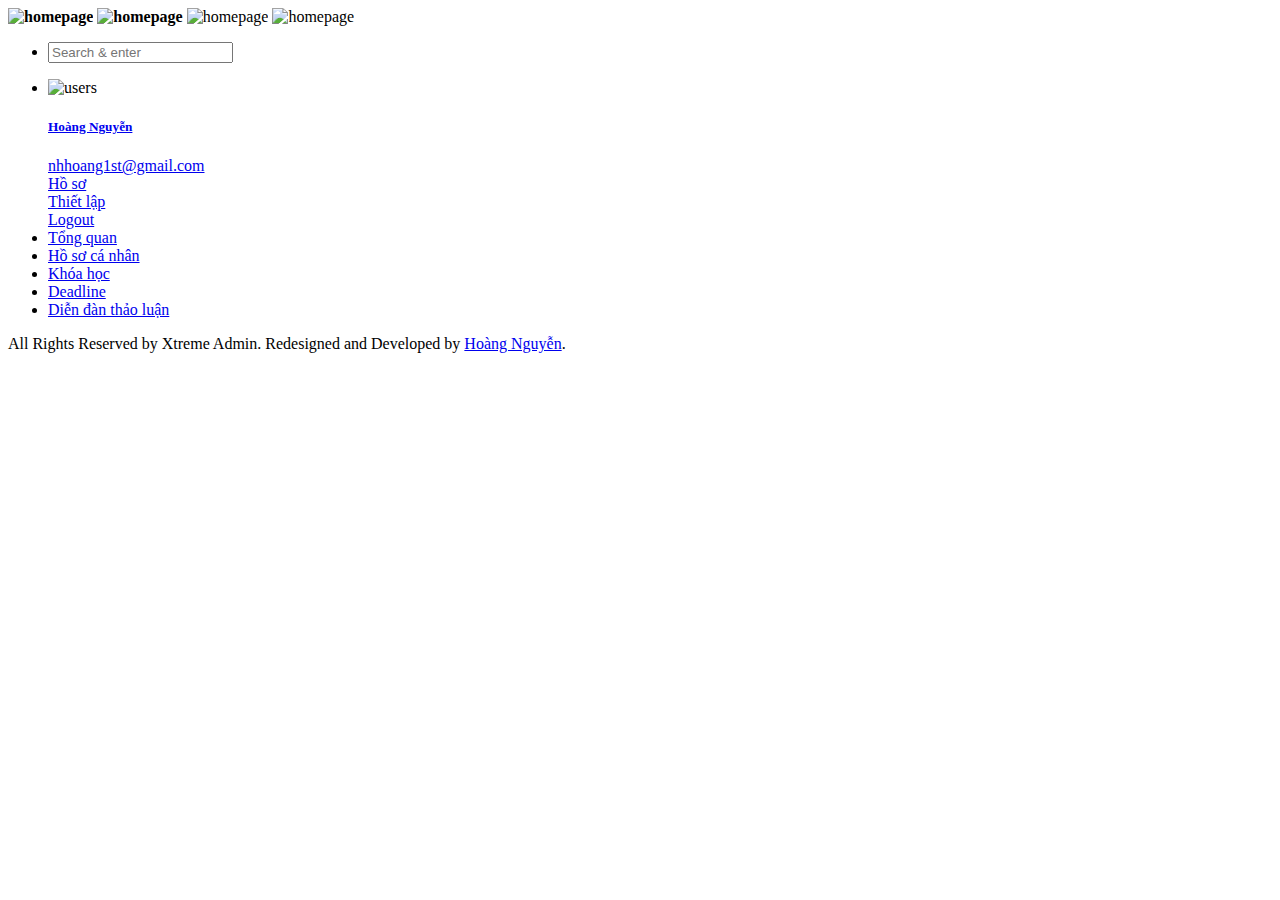
==== WebMonHoc/src/main/resources/templates/layout.html @ ec332d42 "Uploaded by Hoang" ====
<!DOCTYPE html>
<html xmlns:th="http://www.thymeleaf.org">
<head th:fragment="head">
 <meta charset="utf-8">
    <meta http-equiv="X-UA-Compatible" content="IE=edge">
    <!-- Tell the browser to be responsive to screen width -->
    <meta name="viewport" content="width=device-width, initial-scale=1">
    <meta name="description" content="">
    <meta name="author" content="">
    <!-- Favicon icon -->
    <link rel="icon" type="../image/png" sizes="16x16" href="../images/favicon.png">
    <title>KHOA CÔNG NGHỆ THÔNG TIN - ĐẠI HỌC NÔNG LÂM TP.HCM</title>
    <!-- Custom CSS -->
    <link href="../libs/chartist/dist/chartist.min.css" rel="stylesheet">
<!--===============================================================================================-->
	<link rel="stylesheet" type="text/css" href="../fonts/font-awesome-4.7.0/css/font-awesome.min.css">
<!--===============================================================================================-->
	<link rel="stylesheet" type="text/css" href="../fonts/Linearicons-Free-v1.0.0/icon-font.min.css">
<!--===============================================================================================-->
    <!-- Custom CSS -->
    <link href="../css/style.min.css" rel="stylesheet">
    <link href="../css/styleindex.css" rel="stylesheet">
    <!-- HTML5 Shim and Respond.js IE8 support of HTML5 elements and media queries -->
    <!-- WARNING: Respond.js doesn't work if you view the page via file:// -->
    <!--[if lt IE 9]>
    <script src="https://oss.maxcdn.com/libs/html5shiv/3.7.0/html5shiv.js"></script>
    <script src="https://oss.maxcdn.com/libs/respond.js/1.4.2/respond.min.js"></script>
<![endif]-->
</head>
<body>
    
     <header th:fragment="header" class="topbar" data-navbarbg="skin5">
            <nav class="navbar top-navbar navbar-expand-md navbar-dark">
                <div class="navbar-header" data-logobg="skin5">
                    <!-- ============================================================== -->
                    <!-- Logo -->
                    <!-- ============================================================== -->
                    <a class="navbar-brand" th:href="@{home/index}">
                        <!-- Logo icon -->
                        <b class="logo-icon">
                            <!--You can put here icon as well // <i class="wi wi-sunset"></i> //-->
                            <!-- Dark Logo icon -->
                            <img src="../images/logo-icon.png" alt="homepage" class="dark-logo" />
                            <!-- Light Logo icon -->
                            <img src="../images/logo-light-icon.png" alt="homepage" class="light-logo" />
                        </b>
                        <!--End Logo icon -->
                        <!-- Logo text -->
                        <span class="logo-text">
                             <!-- dark Logo text -->
                             <img src="../images/logo-text.png" alt="homepage" class="dark-logo" />
                             <!-- Light Logo text -->    
                             <img src="../images/logo-light-text.png" class="light-logo" alt="homepage" />
                        </span>
                    </a>
                    <!-- ============================================================== -->
                    <!-- End Logo -->
                    <!-- ============================================================== -->
                    <!-- This is for the sidebar toggle which is visible on mobile only -->
                    <a class="nav-toggler waves-effect waves-light d-block d-md-none" href="javascript:void(0)"><i class="ti-menu ti-close"></i></a>
                </div>
                <!-- ============================================================== -->
                <!-- End Logo -->
                <!-- ============================================================== -->
                <div class="navbar-collapse collapse" id="navbarSupportedContent" data-navbarbg="skin5">
                    <!-- ============================================================== -->
                    <!-- toggle and nav items -->
                    <!-- ============================================================== -->
                    <ul class="navbar-nav float-left mr-auto">
                        <!-- ============================================================== -->
                        <!-- Search -->
                        <!-- ============================================================== -->
                        <li class="nav-item search-box"> <a class="nav-link waves-effect waves-dark" href="javascript:void(0)"><i class="ti-search"></i></a>
                            <form class="app-search position-absolute">
                                <input type="text" class="form-control" placeholder="Search &amp; enter"> <a class="srh-btn"><i class="ti-close"></i></a>
                            </form>
                        </li>
                    </ul>
                    
                </div>
            </nav>
        </header>
        
        <aside th:fragment="sidebar"  class="left-sidebar" data-sidebarbg="skin6">
            <!-- Sidebar scroll-->
            <div class="scroll-sidebar">
                <!-- Sidebar navigation-->
                <nav class="sidebar-nav">
                    <ul id="sidebarnav">
                        <!-- User Profile-->
                        <li>
                            <!-- User Profile-->
                            <div class="user-profile d-flex no-block dropdown m-t-20">
                                <div class="user-pic"><img src="../images/users/1.jpg" alt="users" class="rounded-circle" width="40" /></div>
                                <div class="user-content hide-menu m-l-10">
                                    <a href="javascript:void(0)" class="" id="Userdd" role="button" data-toggle="dropdown" aria-haspopup="true" aria-expanded="false">
                                        <h5 class="m-b-0 user-name font-medium">Hoàng Nguyễn<i class="fa fa-angle-down"></i></h5>
                                        <span class="op-5 user-email">nhhoang1st@gmail.com</span>
                                    </a>
                                    <div class="dropdown-menu dropdown-menu-right" aria-labelledby="Userdd">
                                        <a class="dropdown-item" href="javascript:void(0)"><i class="ti-user m-r-5 m-l-5"></i> Hồ sơ</a>
                                        <div class="dropdown-divider"></div>
                                        <a class="dropdown-item" href="javascript:void(0)"><i class="ti-settings m-r-5 m-l-5"></i> Thiết lập</a>
                                        <div class="dropdown-divider"></div>
                                        <a class="dropdown-item" href="javascript:void(0)" th:href="@{/logout}"><i class="fa fa-power-off m-r-5 m-l-5"></i> Logout</a>
                                    </div>
                                </div>
                            </div>
                            <!-- End User Profile-->
                        </li>
                       
                        <!-- User Profile-->
                        <li class="sidebar-item"> <a class="sidebar-link waves-effect waves-dark sidebar-link" href="#" th:href="@{index}" aria-expanded="false"><i class="fa fa-square" aria-hidden="true"></i><span class="hide-menu">Tổng quan</span></a></li>
                        <li class="sidebar-item"> <a class="sidebar-link waves-effect waves-dark sidebar-link" href="#" th:href="@{pages-profile}" aria-expanded="false"><i class="fa fa-user"></i><span class="hide-menu">Hồ sơ cá nhân</span></a></li>
                        <li class="sidebar-item"> <a class="sidebar-link waves-effect waves-dark sidebar-link" href="#" aria-expanded="false"><i class="fa fa-book"></i><span class="hide-menu">Khóa học</span></a></li>
                        <li class="sidebar-item"> <a class="sidebar-link waves-effect waves-dark sidebar-link" href="#" aria-expanded="false"><i class="fa fa-bug"></i><span class="hide-menu">Deadline</span></a></li>
                        <li class="sidebar-item"> <a class="sidebar-link waves-effect waves-dark sidebar-link" href="#" aria-expanded="false"><i class="fa fa-code"></i><span class="hide-menu">Diễn đàn thảo luận</span></a></li>
                        
                    </ul>
                    
                </nav>
                <!-- End Sidebar navigation -->
            </div>
            <!-- End Sidebar scroll-->
        </aside>

    <footer th:fragment="footer" class="footer text-center">
                All Rights Reserved by Xtreme Admin. Redesigned and Developed by <a href="#">Hoàng Nguyễn</a>.
            </footer>
</body>
</html>
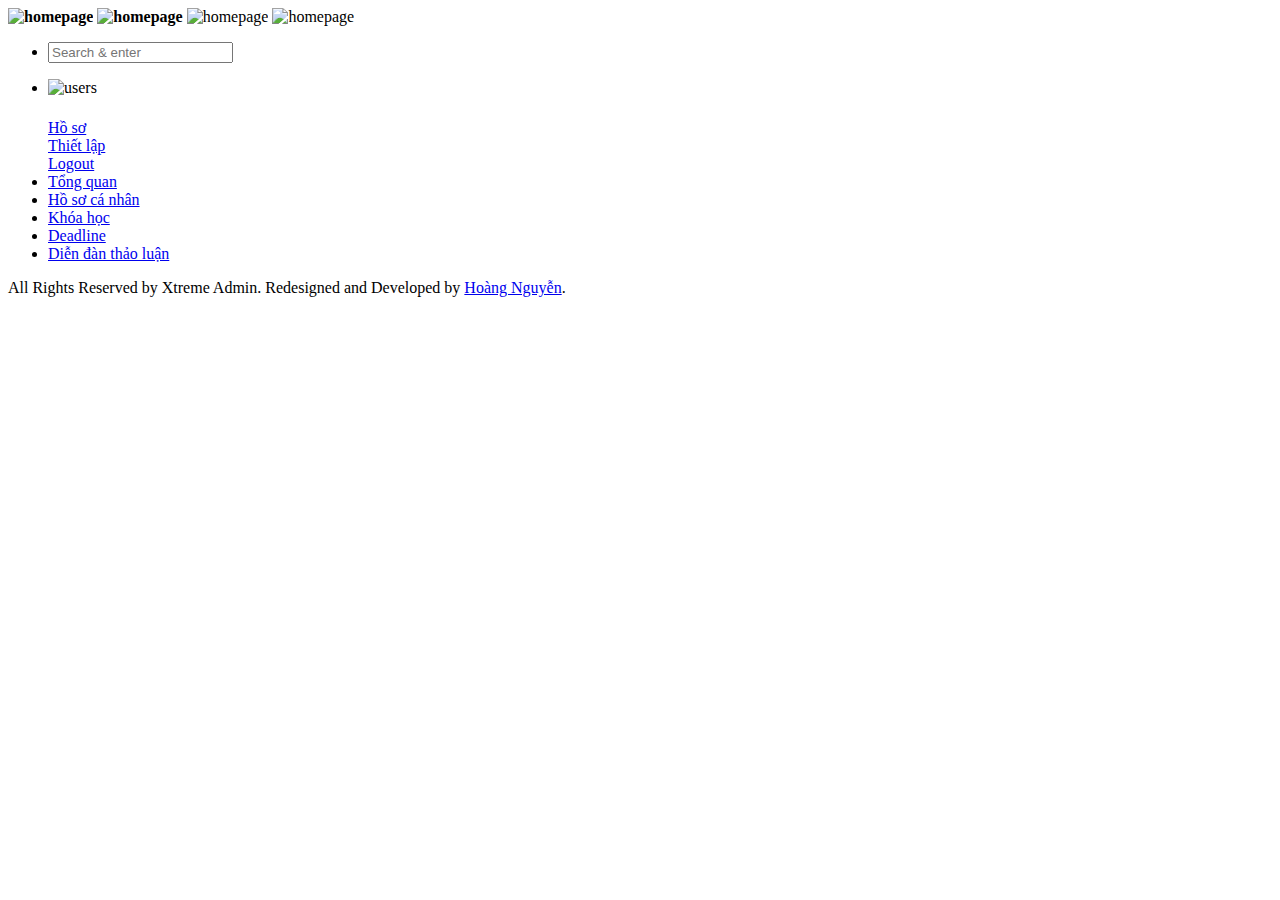
==== commit ba7e0a0e: "Merge pull request #2 from nhhoang1st/Hoang" ====
--- a/WebMonHoc/src/main/resources/templates/layout.html
+++ b/WebMonHoc/src/main/resources/templates/layout.html
@@ -94,8 +94,8 @@
                                 <div class="user-pic"><img src="../images/users/1.jpg" alt="users" class="rounded-circle" width="40" /></div>
                                 <div class="user-content hide-menu m-l-10">
                                     <a href="javascript:void(0)" class="" id="Userdd" role="button" data-toggle="dropdown" aria-haspopup="true" aria-expanded="false">
-                                        <h5 class="m-b-0 user-name font-medium">Hoàng Nguyễn<i class="fa fa-angle-down"></i></h5>
-                                        <span class="op-5 user-email">nhhoang1st@gmail.com</span>
+                                        <h5 class="m-b-0 user-name font-medium" th:text="${accountName}"><i class="fa fa-angle-down"></i></h5>
+                                        <span class="op-5 user-email" th:text="${accountEmail}"></span>
                                     </a>
                                     <div class="dropdown-menu dropdown-menu-right" aria-labelledby="Userdd">
                                         <a class="dropdown-item" href="javascript:void(0)"><i class="ti-user m-r-5 m-l-5"></i> Hồ sơ</a>
